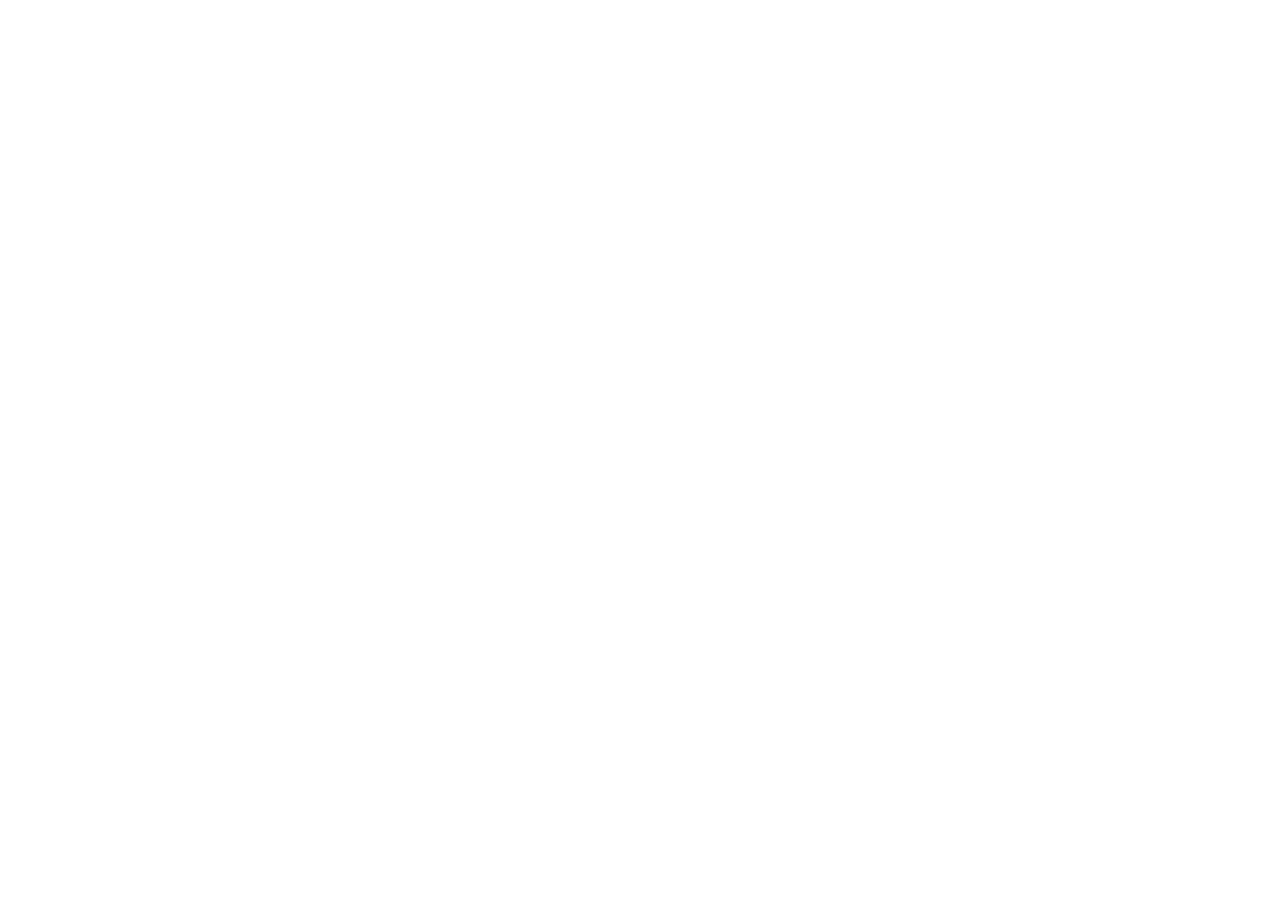
==== TestExercise/index.html @ 828962af "Добавлен проект" ====
<!DOCTYPE html>
<html>
  <head>
    <meta charset="utf-8">
    <meta name="viewport" content="width=device-width, initial-scale=1.0, user-scalable=no">
    <script type="text/javascript" src="https://code.jquery.com/jquery-3.1.0.min.js"></script>
    <script type="text/javascript" src="https://ajax.googleapis.com/ajax/libs/angularjs/1.2.3/angular.min.js"></script>
    <script src="https://code.angularjs.org/1.2.28/angular-route.min.js"></script>
  </head>
  <body ng-app="GalleryApp">
    <div ng-view></div>
    <script type="text/javascript" src="js/clientscript.js"></script>
    <script type="text/javascript" src="js/app.js"></script>
    <script type="text/javascript" src="js/LogInController.js"></script>
    <script type="text/javascript" src="js/clientscript.js"></script>
  </body>
</html>
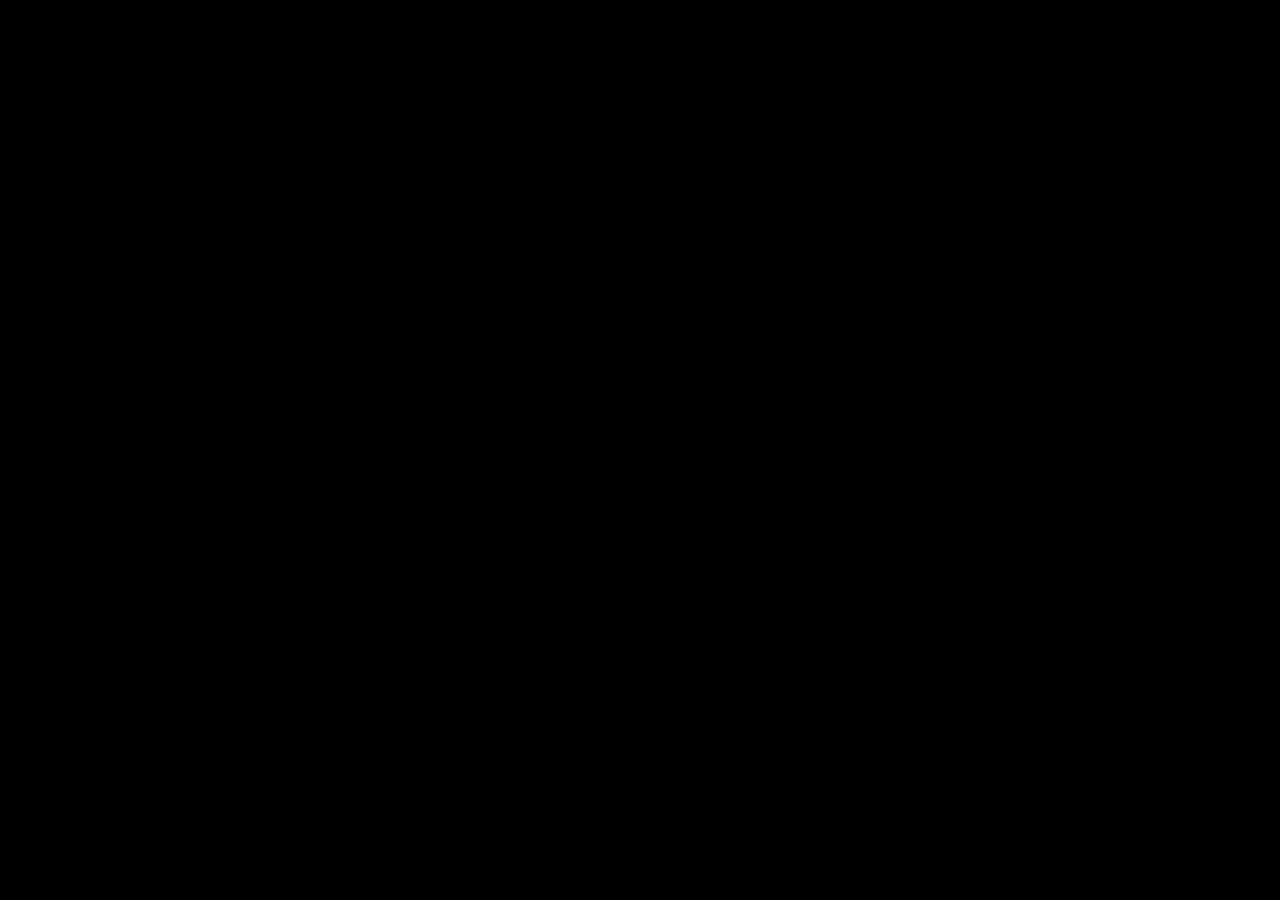
==== commit 5c630101: "Доработки" ====
--- a/TestExercise/index.html
+++ b/TestExercise/index.html
@@ -5,13 +5,23 @@
     <meta name="viewport" content="width=device-width, initial-scale=1.0, user-scalable=no">
     <script type="text/javascript" src="https://code.jquery.com/jquery-3.1.0.min.js"></script>
     <script type="text/javascript" src="https://ajax.googleapis.com/ajax/libs/angularjs/1.2.3/angular.min.js"></script>
+    <script type="text/javascript" src="http://cdnjs.cloudflare.com/ajax/libs/angular.js/1.2.16/angular-resource.min.js"></script>
     <script src="https://code.angularjs.org/1.2.28/angular-route.min.js"></script>
+    <link rel="stylesheet" type="text/css" href="css/style.css">
   </head>
   <body ng-app="GalleryApp">
     <div ng-view></div>
+
     <script type="text/javascript" src="js/clientscript.js"></script>
     <script type="text/javascript" src="js/app.js"></script>
-    <script type="text/javascript" src="js/LogInController.js"></script>
-    <script type="text/javascript" src="js/clientscript.js"></script>
+    <script type="text/javascript" src="js/tickTackEngine.js"></script>
+    <script type="text/javascript" src="js/ApiService.js"></script>
+
+    <!-- Controllers-->
+    <script type="text/javascript" src="js/Controllers/LogInController.js"></script>
+    <script type="text/javascript" src="js/Controllers/JoinLoginController.js"></script>
+    <script type="text/javascript" src="js/Controllers/RootController.js"></script>
+    <script type="text/javascript" src="js/Controllers/NewGameController.js"></script>
+    <script type="text/javascript" src="js/Controllers/JoinGameController.js"></script>
   </body>
 </html>
--- a/TestExercise/css/style.css
+++ b/TestExercise/css/style.css
@@ -0,0 +1,26 @@
+body {
+    background-color: black;
+}
+.actions {
+    text-align: center;
+}
+.ai {
+    background-image: url('../img/ai.jpg');
+}
+.container {
+    margin: 50px auto;
+    width: 300px;
+}
+.cell {
+    background-color: white;
+    border: 2px solid black;
+    float: left;
+    height: 96px;
+    width: 96px;
+}
+.cell:hover {
+    border-color: red;
+}
+.player {
+    background-image: url('../img/player.jpg');
+}